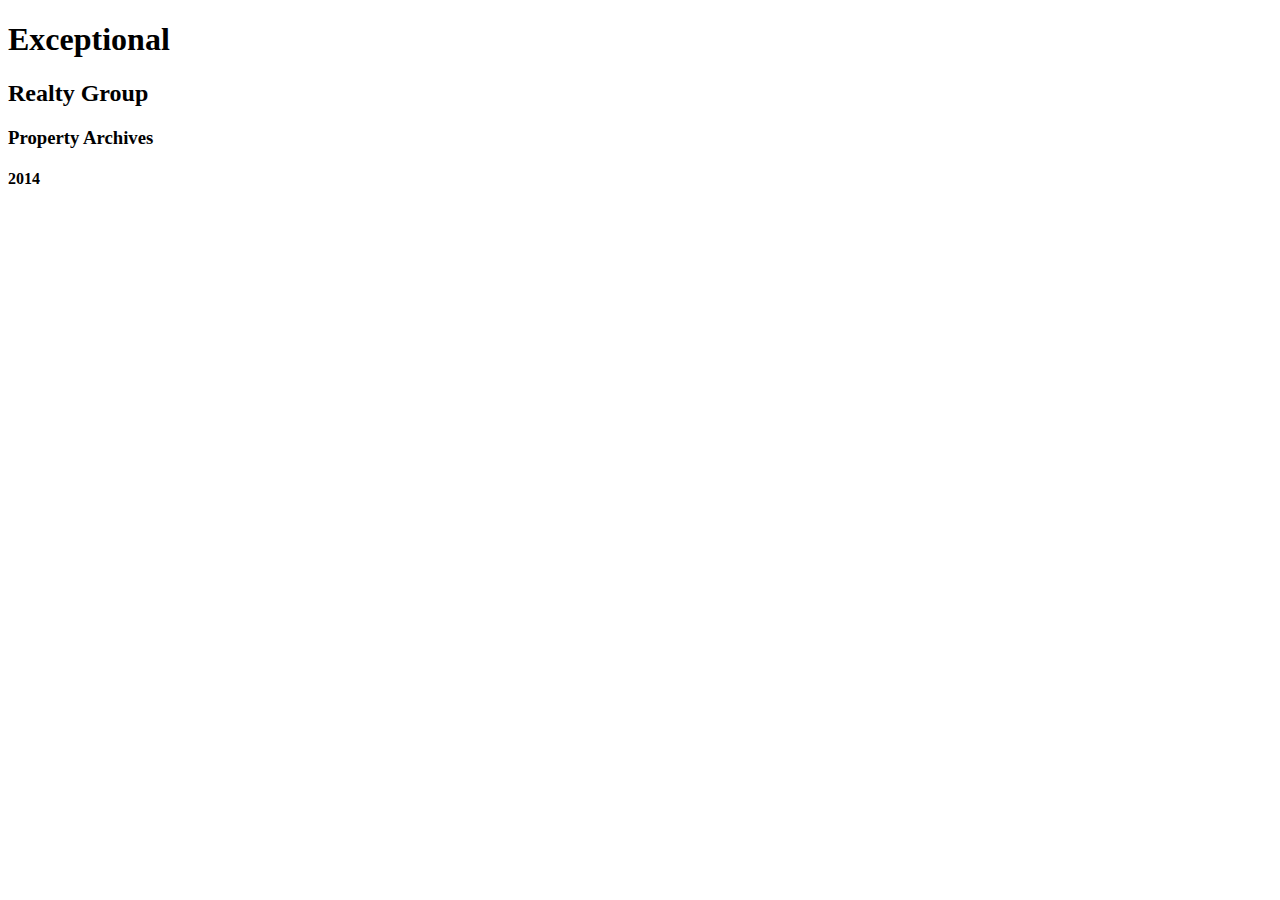
==== real-estate-listings.html @ 49748e4a "started real-estate-listings.html" ====
<!DOCTYPE html>
<html lang="en">
  <head>
    <meta charset="UTF-8">
    <title>Exceptional Realty Group - Luxury Homes - Listings</title>
  </head>
  <body>
    <h1>Exceptional</h1>
    <h2>Realty Group</h2>
 
    <h3>Property Archives</h3>
    <h4>2014</h4>
 
  </body>
</html>
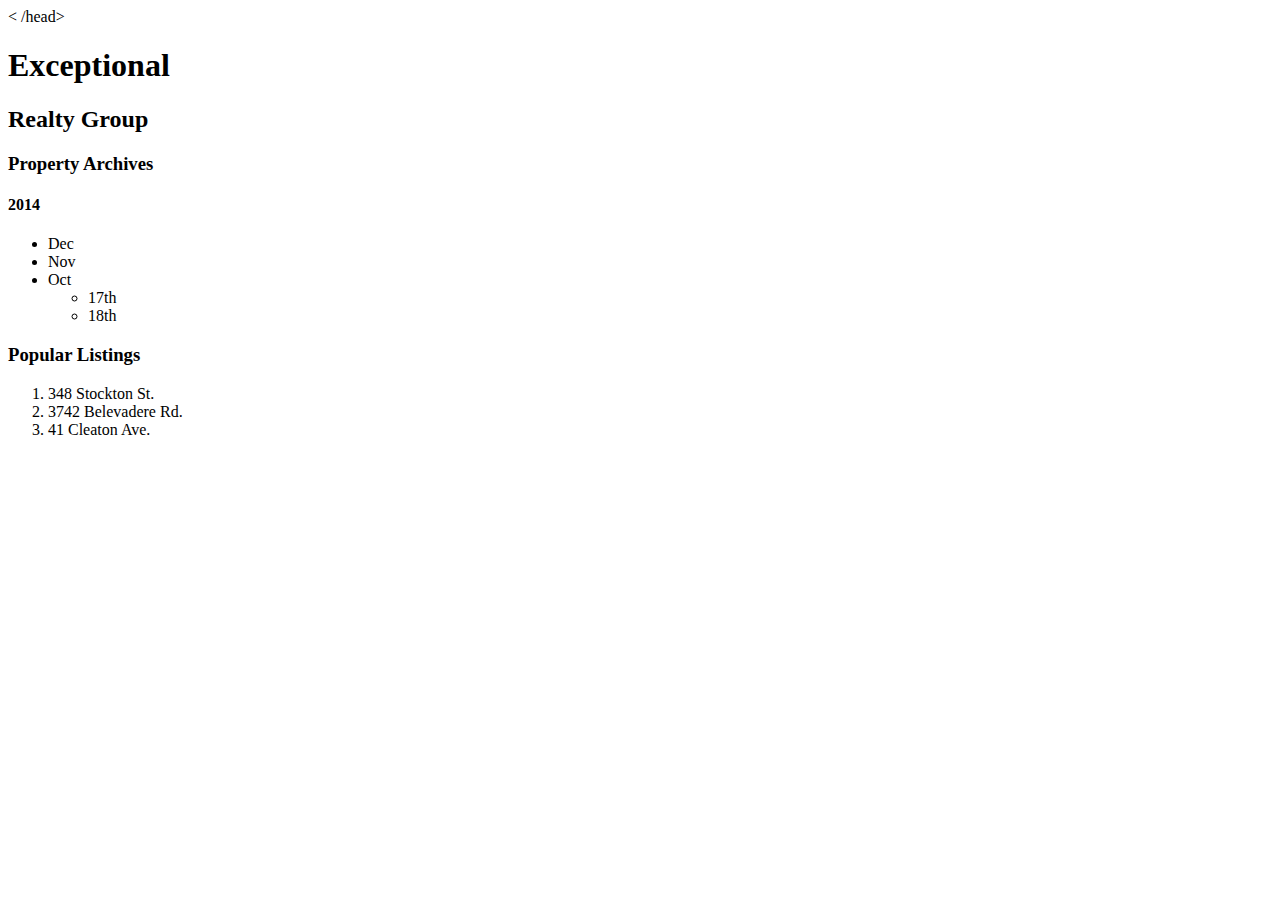
==== commit ccf9cae2: "add listing table to real-estate-listings.html" ====
--- a/real-estate-listings.html
+++ b/real-estate-listings.html
@@ -1,15 +1,37 @@
 <!DOCTYPE html>
 <html lang="en">
-  <head>
-    <meta charset="UTF-8">
-    <title>Exceptional Realty Group - Luxury Homes - Listings</title>
-  </head>
+  
+<head>
+
+  <meta charset="UTF-8">
+  <title>Exceptional Realty Group - Luxury Homes - Listings</title>
+<
+/head>
+  
   <body>
+    
     <h1>Exceptional</h1>
     <h2>Realty Group</h2>
- 
     <h3>Property Archives</h3>
     <h4>2014</h4>
- 
+      <ul>
+        <li>Dec</li>
+        <li>Nov</li>
+        <li>Oct
+          <ul>
+            <li>17th</li>
+            <li>18th</li>
+          </ul>
+        </li>  
+      </ul>
+  
+    <h3>Popular Listings</h3>
+      <ol>
+        <li>348 Stockton St.</li>
+        <li>3742 Belevadere Rd.</li>
+        <li>41 Cleaton Ave.</li>
+      </ol>
+  
   </body>
+
 </html>
